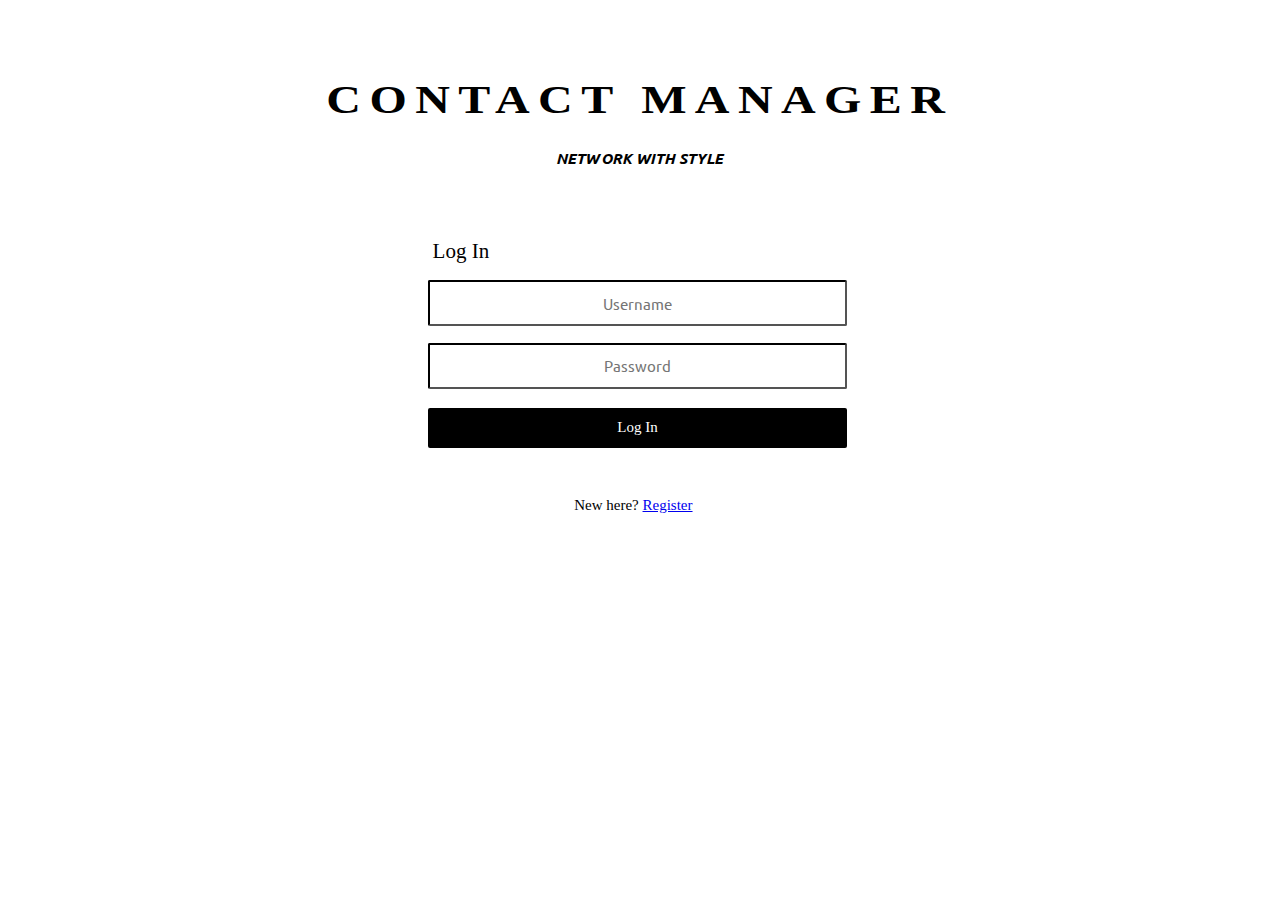
==== Dashboard.html @ 10dc9072 "re-commit (responsiveness/basics)" ====
<!DOCTYPE html>
<html>
    <head>
        <script type="text/javascript" src="js/code.js"></script>
        <meta name="viewport" content="width=device-width, initial-scale=1.0">
        <link href="css/Dashboard.css" rel="stylesheet">
        <link href="https://fonts.googleapis.com/css?family=Ubuntu" rel="stylesheet">

        <script type="text/javascript">
            document.addEventListener('DOMContentLoaded', function() {
                readCookie();
            }, false);
        </script>

    </head>

    <header>

        <h1 id="title">CONTACT MANAGER</h1>
        
        <nav>
            <li id="welcome"><i>Welcome, <span id="userName">Firstname</span>!</i></li>
        </nav>

        <button type="buttons" id="logoutButton" class="logoutButton" onclick="doLogout();"> Log Out</button>
        
    </header>

    <body>

        <div class="container">

            <div id="search">

                <div class="accessUIDiv">
                    <br>
                    <input type="text" id="searchText" placeholder="Search" onkeypress="searchContact(event);">

                    <span id="SearchResult"></span>

                    <input type="image" class="addButton" id="addContact" onclick="addContact();" src="/Users/andreadonoso/Desktop/cmTESTING/images/addSymbol.png" alt="Add">
                    <br>
                </div>

                 <!-- create a modal for this-->
                <!-- <section id="display-contacts">
                    <div id="">
                        <span id="selected-contact"></span>
                        <h3 id="default-selector">select a contact or add one</h3>
                        <span id="first-name">he</span><span id="last-name">he</span>
                        <input id="contactFirstName" placeholder="first" class="hidden">
                        <input id="contactLastName" placeholder="last" class="hidden">

                    </div>

                    <button id="done" class="hidden" onclick="addContact();">Done</button>

                    <button id="cancel" class="hidden" onclick="toggleAddOff();">Cancel</button>

                    <div id="contact-success">

                        <span id="contactAddResult"></span>

                    </div>

                </section> -->

            </div>

            <div id="separator"></div>

            <div id="contact">

                <div id="contact-header">

                    <div id="contact-picture"></div>

                    <div id="complete-name">

                        <div id="first-name">First</div>

                        <div id="last-name">Last</div>

                    </div>

                </div>

                 <!--only input or span can be displayed once, they need to be swapped depending on add or display, show both on edit-->
                <!-- Contact info -->
                <div id="contact-info">

                    <div id="info1">

                        <div id="Phone">
                            <label>Phone:</label>
                            <input id="contactCellNumber" class="hidden" placeholder="phone number">
                            <span id="Phonedisplay">(123) 456-7890</span>
                        </div>

                        <div id="line1"></div>

                    </div>

                    <div id="info2">

                        <div id="email">
                            <label>Email:</label>
                            <input id="contactEmail" class="hidden" placeholder="email">
                            <span id="Emaildisplay">firstlast@icloud.com</span>
                        </div>

                        <div id="line2"></div>

                    </div>

                    <div id="info3">

                        <div id="Address">
                            <label>Address:</label>
                            <input id=" Address-input " class="hidden ">
                            <span id="Address">1234 ST Ave STREET</span>
                        </div>

                        <div id="line3"></div>
                        
                    </div>

                </div>

                <!--query first contact when nothing else is selected or add a contact if there is none-->
                <div id="contact-buttons">

                    <button type="button" id="delete-modifier" class="buttons" onclick="deleteContact();">Delete</button><br />
                    <span id="colorAddResult"></span>

                    <div id="edit-buttons">

                        <button type="cancel-button" id="cancel-modifier" class="cancel-button" onclick="cancelChanges();">Cancel</button><br />
                        <span id="colorAddResult"></span>

                        <button type="button" id="edit-modifier" class="buttons" onclick="editContact();">Edit</button><br />
                        <span id="colorAddResult"></span>

                    </div>

                </div>

            </div>

        </div>

    </body>

</html>
---- css/Dashboard.css ----
#title {
    font-size: 2rem;
    font-family: 'Trebuchet MS';
    letter-spacing: 7px;
    color: #000000;
}

nav {
    display: flex;
    justify-content: space-between;
    align-items: center;
    position: relative;
    font-size: 2rem;
    padding: .05%;
    /*guide;*/
    background-color: green;
}

body {
    padding-top: .05%;
    padding-right: .05%;
    padding-left: .05%;
    padding-bottom: 0;
}

#dash {
    /*margin-top: 1rem;*/
    display: flex;
}

#search {
    /*guide;*/
    background-color: #ffc279;
    flex-direction: column;
    justify-content: center;
    height: 90vh;
    width: 30%;
}

#accessUIDiv {
    display: inline-flex;
    justify-content: space-between;
    width: 100%;
}

#searchText {
    width: 70%
}

.buttons {}

#contact {
    /*guide;*/
    background-color: aquamarine;
    padding-right: 3%;
    width: 100%
}

#contact-buttons {
    display: inline-flex;
    width: 50%
}

.hidden{
    display: none;
}
/*not hidden*/
.edit-button{

}
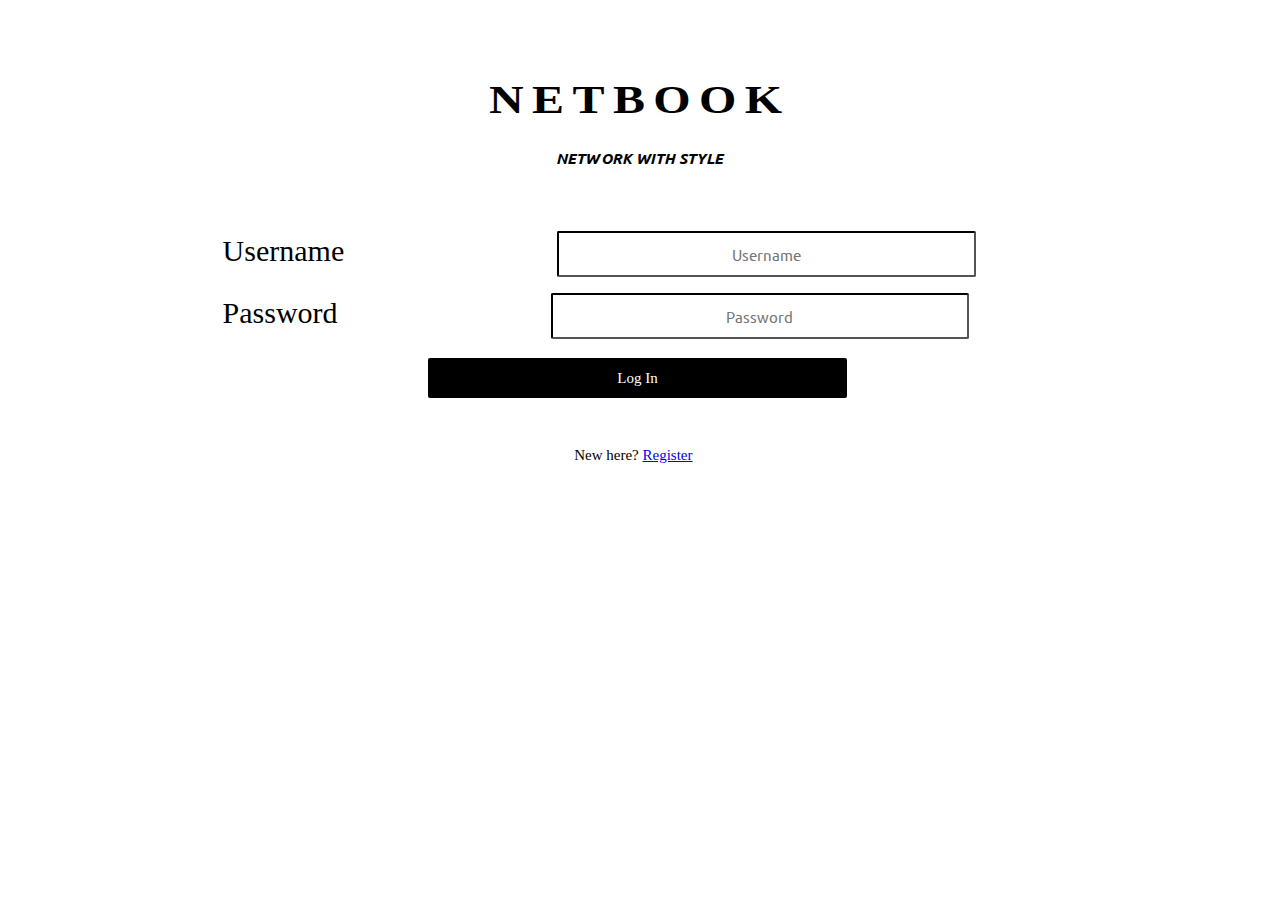
==== commit b9f15fda: "Merge branch 'dashboard' of https://github.com/POOSD-Group-12/Contact-Manager-App into dashboard" ====
--- a/Dashboard.html
+++ b/Dashboard.html
@@ -1,154 +1,150 @@
-<!DOCTYPE html>
-<html>
-    <head>
-        <script type="text/javascript" src="js/code.js"></script>
-        <meta name="viewport" content="width=device-width, initial-scale=1.0">
-        <link href="css/Dashboard.css" rel="stylesheet">
-        <link href="https://fonts.googleapis.com/css?family=Ubuntu" rel="stylesheet">
-
-        <script type="text/javascript">
-            document.addEventListener('DOMContentLoaded', function() {
-                readCookie();
-            }, false);
-        </script>
-
-    </head>
-
-    <header>
-
-        <h1 id="title">CONTACT MANAGER</h1>
-        
-        <nav>
-            <li id="welcome"><i>Welcome, <span id="userName">Firstname</span>!</i></li>
-        </nav>
-
-        <button type="buttons" id="logoutButton" class="logoutButton" onclick="doLogout();"> Log Out</button>
-        
-    </header>
-
-    <body>
-
-        <div class="container">
-
-            <div id="search">
-
-                <div class="accessUIDiv">
-                    <br>
-                    <input type="text" id="searchText" placeholder="Search" onkeypress="searchContact(event);">
-
-                    <span id="SearchResult"></span>
-
-                    <input type="image" class="addButton" id="addContact" onclick="addContact();" src="/Users/andreadonoso/Desktop/cmTESTING/images/addSymbol.png" alt="Add">
-                    <br>
-                </div>
-
-                 <!-- create a modal for this-->
-                <!-- <section id="display-contacts">
-                    <div id="">
-                        <span id="selected-contact"></span>
-                        <h3 id="default-selector">select a contact or add one</h3>
-                        <span id="first-name">he</span><span id="last-name">he</span>
-                        <input id="contactFirstName" placeholder="first" class="hidden">
-                        <input id="contactLastName" placeholder="last" class="hidden">
-
-                    </div>
-
-                    <button id="done" class="hidden" onclick="addContact();">Done</button>
-
-                    <button id="cancel" class="hidden" onclick="toggleAddOff();">Cancel</button>
-
-                    <div id="contact-success">
-
-                        <span id="contactAddResult"></span>
-
-                    </div>
-
-                </section> -->
-
-            </div>
-
-            <div id="separator"></div>
-
-            <div id="contact">
-
-                <div id="contact-header">
-
-                    <div id="contact-picture"></div>
-
-                    <div id="complete-name">
-
-                        <div id="first-name">First</div>
-
-                        <div id="last-name">Last</div>
-
-                    </div>
-
-                </div>
-
-                 <!--only input or span can be displayed once, they need to be swapped depending on add or display, show both on edit-->
-                <!-- Contact info -->
-                <div id="contact-info">
-
-                    <div id="info1">
-
-                        <div id="Phone">
-                            <label>Phone:</label>
-                            <input id="contactCellNumber" class="hidden" placeholder="phone number">
-                            <span id="Phonedisplay">(123) 456-7890</span>
-                        </div>
-
-                        <div id="line1"></div>
-
-                    </div>
-
-                    <div id="info2">
-
-                        <div id="email">
-                            <label>Email:</label>
-                            <input id="contactEmail" class="hidden" placeholder="email">
-                            <span id="Emaildisplay">firstlast@icloud.com</span>
-                        </div>
-
-                        <div id="line2"></div>
-
-                    </div>
-
-                    <div id="info3">
-
-                        <div id="Address">
-                            <label>Address:</label>
-                            <input id=" Address-input " class="hidden ">
-                            <span id="Address">1234 ST Ave STREET</span>
-                        </div>
-
-                        <div id="line3"></div>
-                        
-                    </div>
-
-                </div>
-
-                <!--query first contact when nothing else is selected or add a contact if there is none-->
-                <div id="contact-buttons">
-
-                    <button type="button" id="delete-modifier" class="buttons" onclick="deleteContact();">Delete</button><br />
-                    <span id="colorAddResult"></span>
-
-                    <div id="edit-buttons">
-
-                        <button type="cancel-button" id="cancel-modifier" class="cancel-button" onclick="cancelChanges();">Cancel</button><br />
-                        <span id="colorAddResult"></span>
-
-                        <button type="button" id="edit-modifier" class="buttons" onclick="editContact();">Edit</button><br />
-                        <span id="colorAddResult"></span>
-
-                    </div>
-
-                </div>
-
-            </div>
-
-        </div>
-
-    </body>
-
-</html>
+<!DOCTYPE HTML>
+<html>
+
+<head>
+    <title>NETBOOK</title>
+    <script type="text/javascript" src="js/code.js"></script>
+    <meta name="viewport" content="width=device-width, initial-scale=1.0">
+    <link href="css/Dashboard.css" rel="stylesheet">
+    <link href="https://fonts.googleapis.com/css?family=Ubuntu" rel="stylesheet">
+
+    <script type="text/javascript">
+        document.addEventListener('DOMContentLoaded', function() {
+            readCookie();
+            searchContact();
+        }, false);
+    </script>
+
+</head>
+
+<header>
+
+    <h1 id="title">NETBOOK</h1>
+    
+    <nav>
+        <li id="welcome"><i>Welcome, <span id="userName"> name</span></i></li>
+    </nav>
+
+    <button type="buttons" id="logoutButton" class="logoutButton" onclick="doLogout();"> Log Out</button>
+    
+</header>
+
+<body>
+
+        <div class="container">
+
+            <div id="search">
+
+                <div class="accessUIDiv">
+                    <br>
+                    <input type="text" id="searchText" placeholder="Search" onkeypress="searchContact(event);">
+
+                    <input type="image" class="addButton" id="addContact" onclick="addContactWrapper();" src="/images/addSymbol.png" alt="Add">
+                    <br>
+                    <!-- <span id="SearchResult"></span> -->
+
+                </div>
+
+                <div class="contact-list">
+
+                    <!-- <option value="none" selected disabled hidden>Select an Option</option> -->
+
+
+                    <div id="SearchResult"></div>
+
+                </div>
+
+                  <!-- create a modal for this-->
+                <!-- <section id="display-contacts">
+                    <div id="">
+                        <span id="selected-contact"></span>
+                        <h3 id="default-selector">select a contact or add one</h3>
+                        <span id="first-name">he</span><span id="last-name">he</span>
+                        <input id="contactFirstName" placeholder="first" class="hidden">
+                        <input id="contactLastName" placeholder="last" class="hidden">
+                    </div>
+                </section> -->
+
+         </div>
+
+            <div id="separator"></div>
+
+            <div id="contact">
+
+                <div id="contact-header">
+
+                    <div id="contact-picture"></div>
+
+                    <div id="complete-name">
+
+                        <p class = "hidden" id="first-namep">First: </p>
+                        <div id="first-name">First</div>
+                        <input id="contactFirstName" class="hidden" placeholder="first name"><br>
+
+                        <p class = "hidden" id="last-namep">Last: </p>
+                        <div id="last-name">Last</div>
+                        <input id="contactLastName" class="hidden" placeholder="last name">
+
+                    </div>
+
+                </div>
+
+                 <!--only input or span can be displayed once, they need to be swapped depending on add or display, show both on edit-->
+                <!-- Contact info -->
+                <div id="contact-info">
+
+                    <div id="info1">
+
+                        <div id="Phone">
+                            <label>Phone:</label>
+                            <input id="contactCellNumber" class="hidden" placeholder="phone number" onkeypress="">
+                            <span id="Phonedisplay">(123)-456-7890</span>
+                        </div>
+
+                        <div id="line1"></div>
+                    </div>
+
+                    <div id="info2">
+
+                        <div id="email">
+                            <label>Email:</label>
+                            <input id="contactEmail" class="hidden" placeholder="email" type="email" onkeypress="">
+                            <span id="Emaildisplay">firstlast@icloud.com</span>
+                        </div>
+
+                        <div id="line2"></div>
+
+                    </div>
+
+                </div>
+
+                <!--query first contact when nothing else is selected or add a contact if there is none-->
+                <div id="mod-buttons">
+
+                    <button type="button" id="delete-modifier" class="buttons" onclick="deleteContact();">Delete</button><br />
+                    <span id="contactDeleteResult"></span>
+
+                    <!-- <div id="edit-buttons"> -->
+
+                        <button type="cancel-button" id="cancel-modifier" class="cancel-button" onclick="cancelChanges();">Cancel</button><br />
+
+                        <span id="cancelChangesResult"></span>
+
+                        <button type="button" id="edit-modifier" class="buttons" onclick="editContactWrapper();">Edit</button><br />
+                        <span id="contactWrapperResult"></span>
+
+                    <!-- </div> -->
+
+                    <button type="button" id="done" class="buttons" onclick="checkAddorEdit();">Save</button><br />
+
+                    <span id="contactAddorEditResult"></span>
+
+                </div>
+
+            </div>
+
+        </div>
+
+    </body>
+
+</html>--- a/css/Dashboard.css
+++ b/css/Dashboard.css
@@ -1,70 +1,393 @@
-#title {
-    font-size: 2rem;
-    font-family: 'Trebuchet MS';
-    letter-spacing: 7px;
-    color: #000000;
-}
-
-nav {
-    display: flex;
-    justify-content: space-between;
-    align-items: center;
-    position: relative;
-    font-size: 2rem;
-    padding: .05%;
-    /*guide;*/
-    background-color: green;
-}
-
-body {
-    padding-top: .05%;
-    padding-right: .05%;
-    padding-left: .05%;
-    padding-bottom: 0;
-}
-
-#dash {
-    /*margin-top: 1rem;*/
-    display: flex;
-}
-
-#search {
-    /*guide;*/
-    background-color: #ffc279;
-    flex-direction: column;
-    justify-content: center;
-    height: 90vh;
-    width: 30%;
-}
-
-#accessUIDiv {
-    display: inline-flex;
-    justify-content: space-between;
-    width: 100%;
-}
-
-#searchText {
-    width: 70%
-}
-
-.buttons {}
-
-#contact {
-    /*guide;*/
-    background-color: aquamarine;
-    padding-right: 3%;
-    width: 100%
-}
-
-#contact-buttons {
-    display: inline-flex;
-    width: 50%
-}
-
-.hidden{
-    display: none;
-}
-/*not hidden*/
-.edit-button{
-
-}+*{
+    box-sizing: border-box;
+    margin: 0;
+    padding: 0;
+    background-color: rgba(255, 255, 255, 0);
+}
+
+header
+{
+    display: flex;
+    justify-content: space-between;
+    align-items: baseline;
+    padding: 45px 5%;
+}
+
+#title 
+{
+    font-family: 'Trebuchet MS';
+    letter-spacing: 7px;
+    transform: scale(1.2, 1);
+    color: #000000;
+    padding-left: 3%;
+}
+
+#welcome
+{
+    white-space:pre;
+}
+
+#userName
+{
+    color: #000000;;
+}
+
+span
+{
+    color: #000000;
+}
+
+li
+{
+    display: inline-block;
+    padding: 0px 20px;
+    font-size: 100%;
+    /* font-family: Inter-Thin; */
+}
+
+.logoutButton
+{
+    background-color: #000000;
+    border:#000000;
+    color: #ffffff;
+    width: 150px;
+    text-align: center;
+    font-size: 15px;
+    padding: 8px;
+}
+
+.logoutButton:hover
+{
+    color: #000000;
+    background-color: rgba(255, 122, 45, 0.693);
+}
+
+body 
+{
+    background-color: rgba(208, 16, 16, 0);
+    height: fit-content;
+}
+
+.container
+{
+    position: relative;
+    display: flex;
+    justify-content: center;
+    align-items: center;
+    flex-wrap: wrap;
+    width: auto;
+    padding: 0px 30px;
+    margin-top: 0%;
+}
+
+#search
+{
+    background-color: rgba(185, 85, 29, 0.1);
+    box-shadow: 0px 2px 2px 0px rgb(208, 207, 207);
+    position: relative;
+    padding-top: 0%;
+    padding-bottom: 45%;
+    padding-left: 20%;
+    padding-right: 15%;
+}
+
+.accessUIDiv 
+{
+    display: inline-flex;
+    justify-content: space-between;
+    position: absolute;
+    top: 5%;
+    left: 5%;
+    right: 5%;
+    width: auto;
+    height: 5%;
+}
+
+#searchText
+{
+    width: 80%;
+    padding-left: 5%;
+    background-color: #ffffff;
+    border: #00000000;
+    border-radius: 5px;
+    box-shadow: 0px 1px 1px 0px rgba(162, 162, 162, 0.639); 
+}
+
+#addContact
+{
+    box-shadow: 0px 1px 1px 0px rgba(162, 162, 162, 0.639); 
+}
+
+.addButton
+{
+    display: list-item;
+    padding-top: 10px;
+    padding-bottom: 7px;
+    padding-left: 7px;
+    padding-right: 10px; 
+    border-radius: 5px;
+}
+
+.addButton:hover
+{
+    background-color: rgba(255, 122, 45, 0.693);
+    opacity: 100%;
+}
+
+.contact-list
+{
+    position: absolute;
+    top: 15%;
+    left: 10%;
+    right: 10%;
+    bottom: 5%;
+}
+
+#SearchResult
+{
+    position: relative;
+    /* margin-bottom: 15%; */
+}
+
+.contact-buttons
+{
+    border-left: none;
+    border-right: none;
+    border-top: none;
+    border-bottom: solid rgb(0, 0, 0);
+    text-align: left;
+    border-width: 0.2px;
+    padding-top: 4%;
+    padding-bottom: 3%;
+    width: 100%;
+}
+
+.contact-buttons:hover
+{
+    background-color: rgba(255, 122, 45, 0.2);
+}
+
+.contact-buttons:active
+{
+    border: solid #000;
+    border-radius: 2px;
+    border-width: 2px;
+    background-color: rgb(255, 159, 104);
+}
+
+.contact-selectors
+{
+    padding-left: 5%;
+    color: rgb(0, 0, 0);
+}
+
+#separator
+{
+    /* border: 1px solid rgb(0, 255, 60); */
+    position: relative;
+    padding-top: 0%;
+    padding-bottom: 45%;
+    padding-left: 2%;
+    padding-right: 0%;
+}
+
+#contact
+{
+    position: relative;
+    padding-top: 0%;
+    padding-bottom: 45%;
+    padding-left: 35%;
+    padding-right: 20%;
+    box-shadow: 1px 1px 2px 1px rgb(208, 207, 207);
+}
+
+#contact-header
+{
+    display: inline-flex;
+    /* justify-content: space-between; */
+    position: absolute;
+    top: 0%;
+    left: 0%;
+    right: 0%;
+    width: auto;
+    height: 34%;
+    margin: 10%;
+    background-color: rgba(0, 217, 255, 0);
+    align-items: center;
+}
+
+#contact-picture
+{
+    display: flex;
+    position: absolute;
+    border-radius: 50%;
+    width: 150px;
+    height: 150px;
+    background-color: rgba(185, 85, 29, 0.1);
+    box-shadow: 0px 2px 2px 0px rgb(208, 207, 207);
+    text-align: center;
+}
+
+#complete-name
+{
+    padding-left: 35%;
+    letter-spacing: 5px;
+    font-size: 200%;
+    display: flex;
+    color: rgb(0, 0, 0);
+}
+
+#last-name
+{
+    padding-left: 7%;
+    /* display: inline-block; */
+}
+
+#contact-info
+{
+    display: flex;
+    flex-direction: column;
+    justify-content: space-between;
+    margin: 10%;
+    top: 40%;
+    left: 0%;
+    right: 0%;
+    bottom: 15%;
+    position: absolute;
+}
+
+#line1
+{
+    margin-top: 2%;
+    border: solid #000;
+    border-width: 0px 0px 1px 0px;
+}
+
+#line2
+{
+    margin-top: 2%;
+    border: solid #000;
+    border-width: 0px 0px 1px 0px;
+}
+
+#mod-buttons 
+{
+    bottom: 0%;
+    left: 0%;
+    right: 0%;
+    margin-left: 10%;
+    margin-bottom: 7%;
+    position: absolute;
+    display: inline-flex;
+    justify-content: space-between;
+}
+
+.buttons 
+{
+    background-color: rgb(0, 0, 0);
+    border: #000000;
+    color: #ffffff;
+    width: 150px;
+    text-align: center;
+    font-size: 15px;
+    padding: 8px;
+}
+
+.buttons:hover
+{
+    background-color: rgba(255, 122, 45, 0.693);
+    color: #000000;
+    opacity: 100%;
+}
+
+#cancel-modifier 
+{
+    display : none;
+}
+
+/* #edit-buttons
+{
+    display: inline-flex;
+} */
+
+#done 
+{
+    display: none;
+}
+
+#first-namep 
+{
+    margin-right: 2%;
+    font-size: initial;
+    letter-spacing: 0;
+}
+
+#last-namep
+{
+    margin-right: 2%;
+    padding-left: 5%;
+    font-size: initial;
+    letter-spacing: 0;
+}
+
+#contactFirstName
+{
+    background-color: rgb(255, 255, 255);
+    width: 100%;
+    padding: 2% 2%;
+    border-radius: 5px;
+    
+}
+
+#contactLastName
+{
+    background-color: rgb(255, 255, 255);
+    width: 100%;
+    padding: 2% 2%;
+    border-radius: 5px;
+}
+
+#contactCellNumber
+{
+    background-color: rgb(255, 255, 255);
+    width: 100%;
+    padding: 2% 2%;
+    border-radius: 5px;
+}
+
+#contactEmail
+{
+    background-color: rgb(255, 255, 255);
+    width: 100%;
+    padding: 2% 2%;
+    border-radius: 5px;
+}
+
+.cancel-button
+{
+    width: 150px;
+    text-align: center;
+    font-size: 15px;
+    padding: 8px;
+    background-color: #ffffff;
+    border: solid #000;
+    border-width: 1px 1px;
+}
+.cancel-button:hover
+{
+    background-color: rgba(255, 122, 45, 0.693);
+    color: #000000;
+    opacity: 100%;
+}
+
+/*not hidden*/
+.edit-button
+{
+    background-color: #c76c6c;
+}
+
+.hidden{
+    display: none;
+}
+
+
